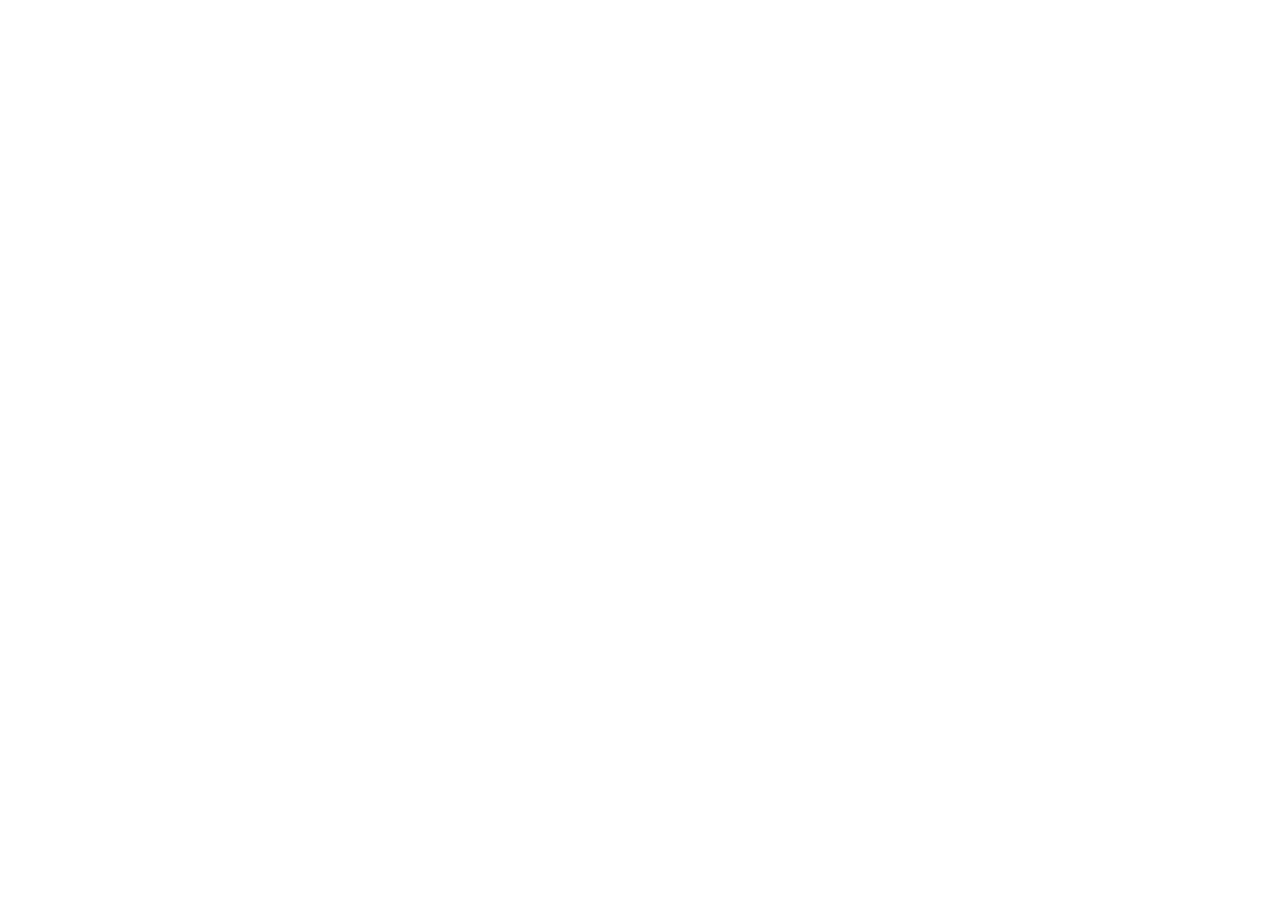
==== index.html @ 6100cba6 "feat: Estrutura básica criada através do  emmet." ====
<!doctype html>
<html lang="pt=br">
  <head>
    <meta charset="UTF-8" />
    <meta name="viewport" content="width=device-width, initial-scale=1.0" />
    <title>Página Principal</title>
  </head>
  <body></body>
</html>
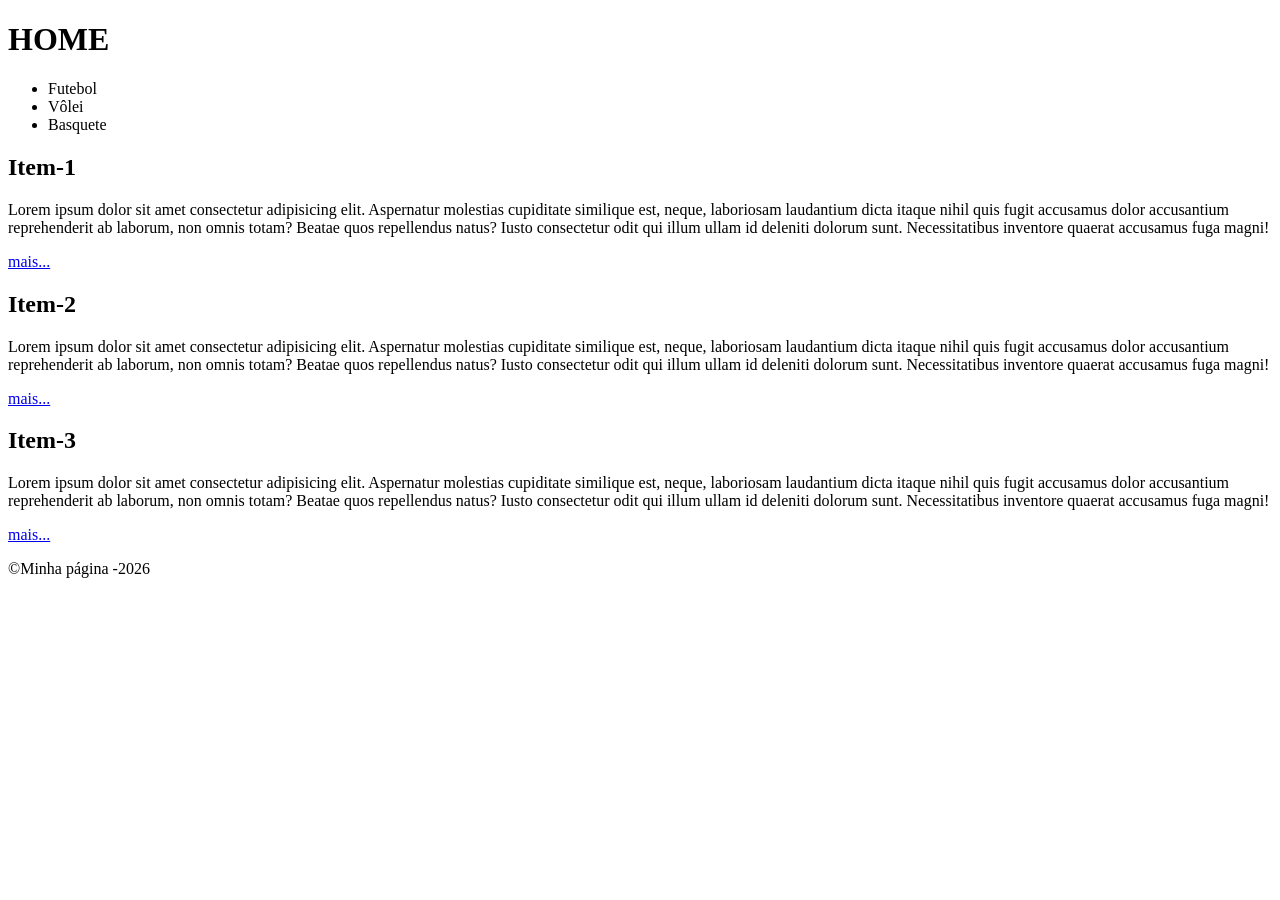
==== commit b5a24460: "Preparação do site de esporte." ====
--- a/index.html
+++ b/index.html
@@ -5,5 +5,39 @@
     <meta name="viewport" content="width=device-width, initial-scale=1.0" />
     <title>Página Principal</title>
   </head>
-  <body></body>
+  <body>
+
+    <header>
+      <h1>HOME</h1>
+      <nav>
+        <ul>
+          <li>Futebol</li>
+          <li>Vôlei</li>
+          <li>Basquete</li>
+        </ul>
+      </nav>
+    </header>
+
+    <main>
+      <section>
+        <h2>Item-1</h2>
+        <p>Lorem ipsum dolor sit amet consectetur adipisicing elit. Aspernatur molestias cupiditate similique est, neque, laboriosam laudantium dicta itaque nihil quis fugit accusamus dolor accusantium reprehenderit ab laborum, non omnis totam? Beatae quos repellendus natus? Iusto consectetur odit qui illum ullam id deleniti dolorum sunt. Necessitatibus inventore quaerat accusamus fuga magni!</p>
+        <a href="#">mais...</a>
+      </section>
+      <section>
+        <h2>Item-2</h2>
+        <p>Lorem ipsum dolor sit amet consectetur adipisicing elit. Aspernatur molestias cupiditate similique est, neque, laboriosam laudantium dicta itaque nihil quis fugit accusamus dolor accusantium reprehenderit ab laborum, non omnis totam? Beatae quos repellendus natus? Iusto consectetur odit qui illum ullam id deleniti dolorum sunt. Necessitatibus inventore quaerat accusamus fuga magni!</p>
+        <a href="#">mais...</a>
+      </section>
+      <section>
+        <h2>Item-3</h2>
+        <p>Lorem ipsum dolor sit amet consectetur adipisicing elit. Aspernatur molestias cupiditate similique est, neque, laboriosam laudantium dicta itaque nihil quis fugit accusamus dolor accusantium reprehenderit ab laborum, non omnis totam? Beatae quos repellendus natus? Iusto consectetur odit qui illum ullam id deleniti dolorum sunt. Necessitatibus inventore quaerat accusamus fuga magni!</p>
+        <a href="#">mais...</a>
+      </section>
+      
+    </main>
+    <footer>
+      <p>&copy;Minha página -2026</p>
+    </footer>
+  </body>
 </html>
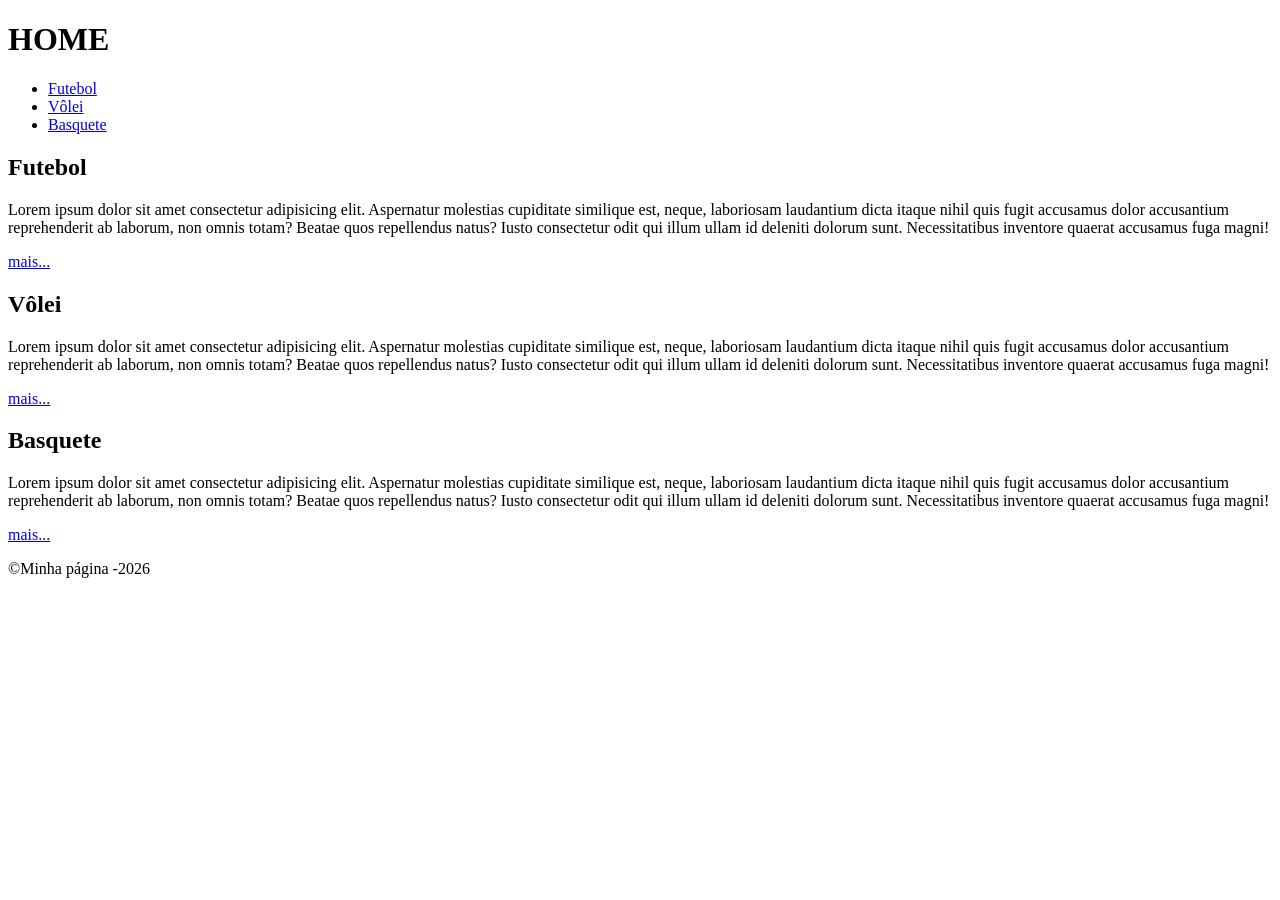
==== commit a041fd63: "feat: criei o link para cad esporte, podendo direcionar para cada matéria" ====
--- a/index.html
+++ b/index.html
@@ -6,35 +6,54 @@
     <title>Página Principal</title>
   </head>
   <body>
-
     <header>
       <h1>HOME</h1>
       <nav>
         <ul>
-          <li>Futebol</li>
-          <li>Vôlei</li>
-          <li>Basquete</li>
+          <li><a href="./paginas/futebol/futebol.html"> Futebol </a></li>
+          <li><a href="./paginas/volei/volei.html"> Vôlei </a></li>
+          <li><a href="./paginas/basquete/basquete.html">Basquete</a></li>
         </ul>
       </nav>
     </header>
 
     <main>
       <section>
-        <h2>Item-1</h2>
-        <p>Lorem ipsum dolor sit amet consectetur adipisicing elit. Aspernatur molestias cupiditate similique est, neque, laboriosam laudantium dicta itaque nihil quis fugit accusamus dolor accusantium reprehenderit ab laborum, non omnis totam? Beatae quos repellendus natus? Iusto consectetur odit qui illum ullam id deleniti dolorum sunt. Necessitatibus inventore quaerat accusamus fuga magni!</p>
+        <h2>Futebol</h2>
+        <p>
+          Lorem ipsum dolor sit amet consectetur adipisicing elit. Aspernatur
+          molestias cupiditate similique est, neque, laboriosam laudantium dicta
+          itaque nihil quis fugit accusamus dolor accusantium reprehenderit ab
+          laborum, non omnis totam? Beatae quos repellendus natus? Iusto
+          consectetur odit qui illum ullam id deleniti dolorum sunt.
+          Necessitatibus inventore quaerat accusamus fuga magni!
+        </p>
         <a href="#">mais...</a>
       </section>
       <section>
-        <h2>Item-2</h2>
-        <p>Lorem ipsum dolor sit amet consectetur adipisicing elit. Aspernatur molestias cupiditate similique est, neque, laboriosam laudantium dicta itaque nihil quis fugit accusamus dolor accusantium reprehenderit ab laborum, non omnis totam? Beatae quos repellendus natus? Iusto consectetur odit qui illum ullam id deleniti dolorum sunt. Necessitatibus inventore quaerat accusamus fuga magni!</p>
+        <h2>Vôlei</h2>
+        <p>
+          Lorem ipsum dolor sit amet consectetur adipisicing elit. Aspernatur
+          molestias cupiditate similique est, neque, laboriosam laudantium dicta
+          itaque nihil quis fugit accusamus dolor accusantium reprehenderit ab
+          laborum, non omnis totam? Beatae quos repellendus natus? Iusto
+          consectetur odit qui illum ullam id deleniti dolorum sunt.
+          Necessitatibus inventore quaerat accusamus fuga magni!
+        </p>
         <a href="#">mais...</a>
       </section>
       <section>
-        <h2>Item-3</h2>
-        <p>Lorem ipsum dolor sit amet consectetur adipisicing elit. Aspernatur molestias cupiditate similique est, neque, laboriosam laudantium dicta itaque nihil quis fugit accusamus dolor accusantium reprehenderit ab laborum, non omnis totam? Beatae quos repellendus natus? Iusto consectetur odit qui illum ullam id deleniti dolorum sunt. Necessitatibus inventore quaerat accusamus fuga magni!</p>
+        <h2>Basquete</h2>
+        <p>
+          Lorem ipsum dolor sit amet consectetur adipisicing elit. Aspernatur
+          molestias cupiditate similique est, neque, laboriosam laudantium dicta
+          itaque nihil quis fugit accusamus dolor accusantium reprehenderit ab
+          laborum, non omnis totam? Beatae quos repellendus natus? Iusto
+          consectetur odit qui illum ullam id deleniti dolorum sunt.
+          Necessitatibus inventore quaerat accusamus fuga magni!
+        </p>
         <a href="#">mais...</a>
       </section>
-      
     </main>
     <footer>
       <p>&copy;Minha página -2026</p>
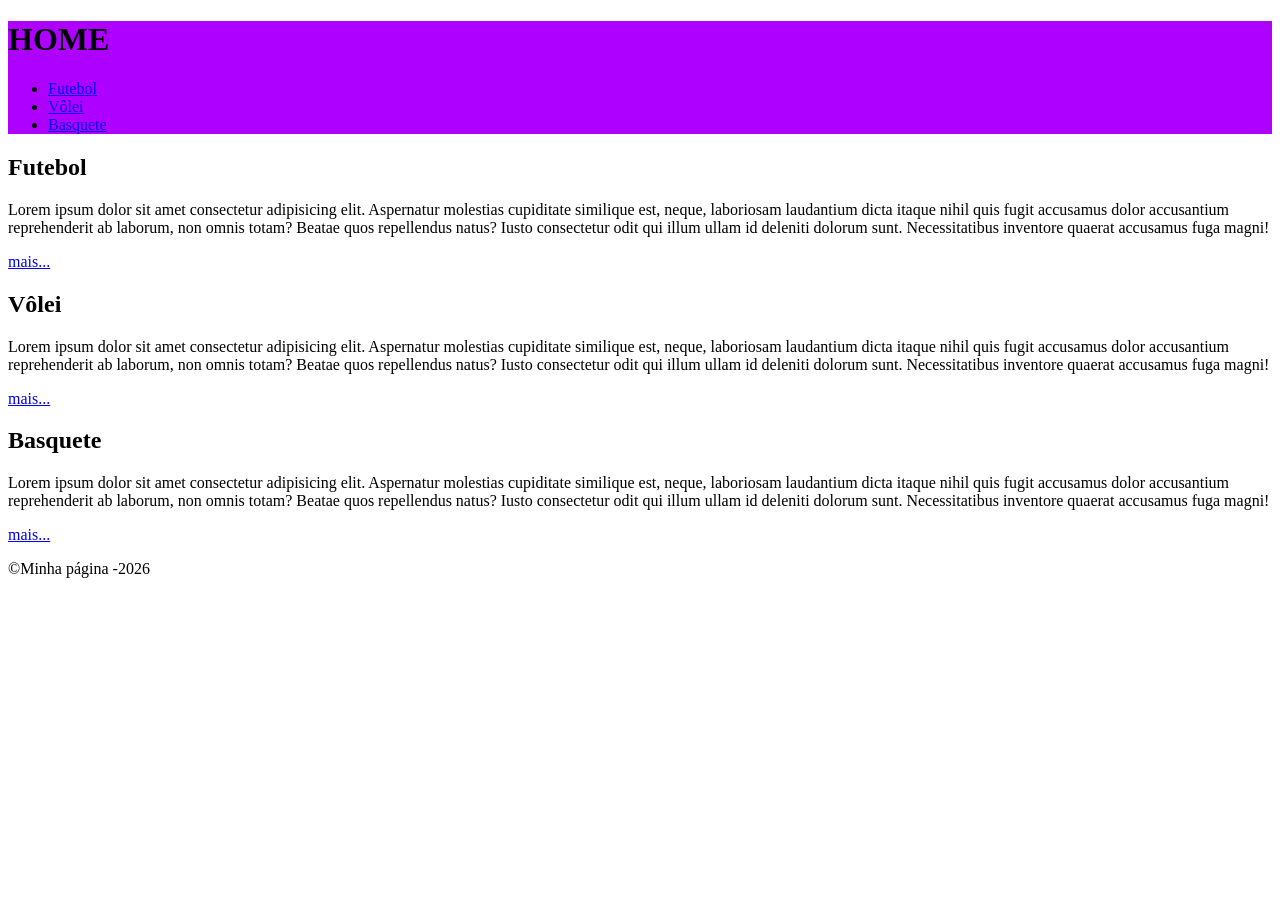
==== commit 456bc66a: "feat: adicionei o ícone de esporte" ====
--- a/index.html
+++ b/index.html
@@ -4,9 +4,16 @@
     <meta charset="UTF-8" />
     <meta name="viewport" content="width=device-width, initial-scale=1.0" />
     <title>Página Principal</title>
+    <style>
+      heade {
+        background-color: orangered;
+      }
+    </style>
+
+    <link rel="icon" href="./img/sports_6213990.png" />
   </head>
   <body>
-    <header>
+    <header style="background-color: rgb(174, 0, 255)">
       <h1>HOME</h1>
       <nav>
         <ul>
@@ -28,7 +35,7 @@
           consectetur odit qui illum ullam id deleniti dolorum sunt.
           Necessitatibus inventore quaerat accusamus fuga magni!
         </p>
-        <a href="#">mais...</a>
+        <a href="./paginas/futebol/futebol.html">mais...</a>
       </section>
       <section>
         <h2>Vôlei</h2>
@@ -40,7 +47,7 @@
           consectetur odit qui illum ullam id deleniti dolorum sunt.
           Necessitatibus inventore quaerat accusamus fuga magni!
         </p>
-        <a href="#">mais...</a>
+        <a href="./paginas/volei/volei.html">mais...</a>
       </section>
       <section>
         <h2>Basquete</h2>
@@ -52,7 +59,7 @@
           consectetur odit qui illum ullam id deleniti dolorum sunt.
           Necessitatibus inventore quaerat accusamus fuga magni!
         </p>
-        <a href="#">mais...</a>
+        <a href="./paginas/basquete/basquete.html">mais...</a>
       </section>
     </main>
     <footer>
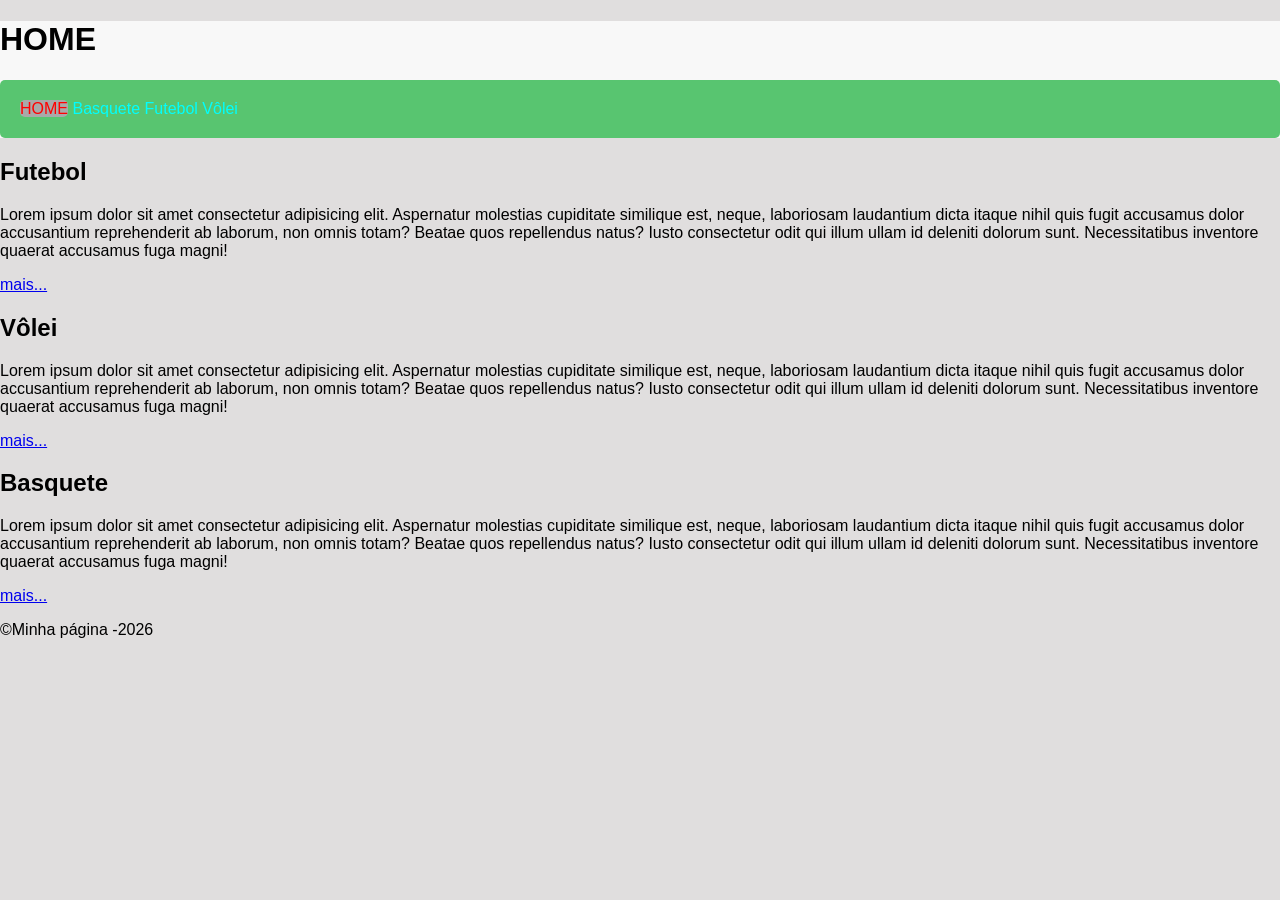
==== commit 092e39fb: "feat: alterações no menu" ====
--- a/index.html
+++ b/index.html
@@ -11,15 +11,19 @@
     </style>
 
     <link rel="icon" href="./img/sports_6213990.png" />
+    <link rel="stylesheet" href="./css/style.css" />
   </head>
   <body>
-    <header style="background-color: rgb(174, 0, 255)">
+
+
+    <header style="background-color: rgb(248, 248, 248)">
       <h1>HOME</h1>
       <nav>
-        <ul>
-          <li><a href="./paginas/futebol/futebol.html"> Futebol </a></li>
-          <li><a href="./paginas/volei/volei.html"> Vôlei </a></li>
-          <li><a href="./paginas/basquete/basquete.html">Basquete</a></li>
+        <ul id="menu">
+          <li><a id="active-link" class="nav-link" href="#">HOME</a></li>
+          <li><a class="nav-link" href="./paginas/basquete/basquete.html">Basquete</a></li>
+          <li><a class="nav-link" href="./paginas/futebol/futebol.html"> Futebol </a></li>
+          <li><a class="nav-link" href="./paginas/volei/volei.html"> Vôlei </a></li>
         </ul>
       </nav>
     </header>
--- a/css/style.css
+++ b/css/style.css
@@ -0,0 +1,38 @@
+
+body {
+  background-color: #e0dede;
+  font-family: "Segoe UI", Tahoma, Geneva, Verdana, sans-serif;
+  line-height: 1 2;
+  margin: 0;
+  
+}
+
+
+#menu{
+  background-color: rgb(88, 197, 112);
+  border-radius: 5px;
+  list-style: none;
+  padding: 20px;
+}
+
+#menu li{
+  display: inline-block
+
+}
+
+.nav-link{
+  color:aqua;
+  font-size: 16px;
+  text-decoration: none;
+}
+a.nav-link{
+  text-decoration: none;
+}
+
+
+#active-link{
+  color:red;
+  background-color: darkgray;
+  border-radius: 5px;
+
+}
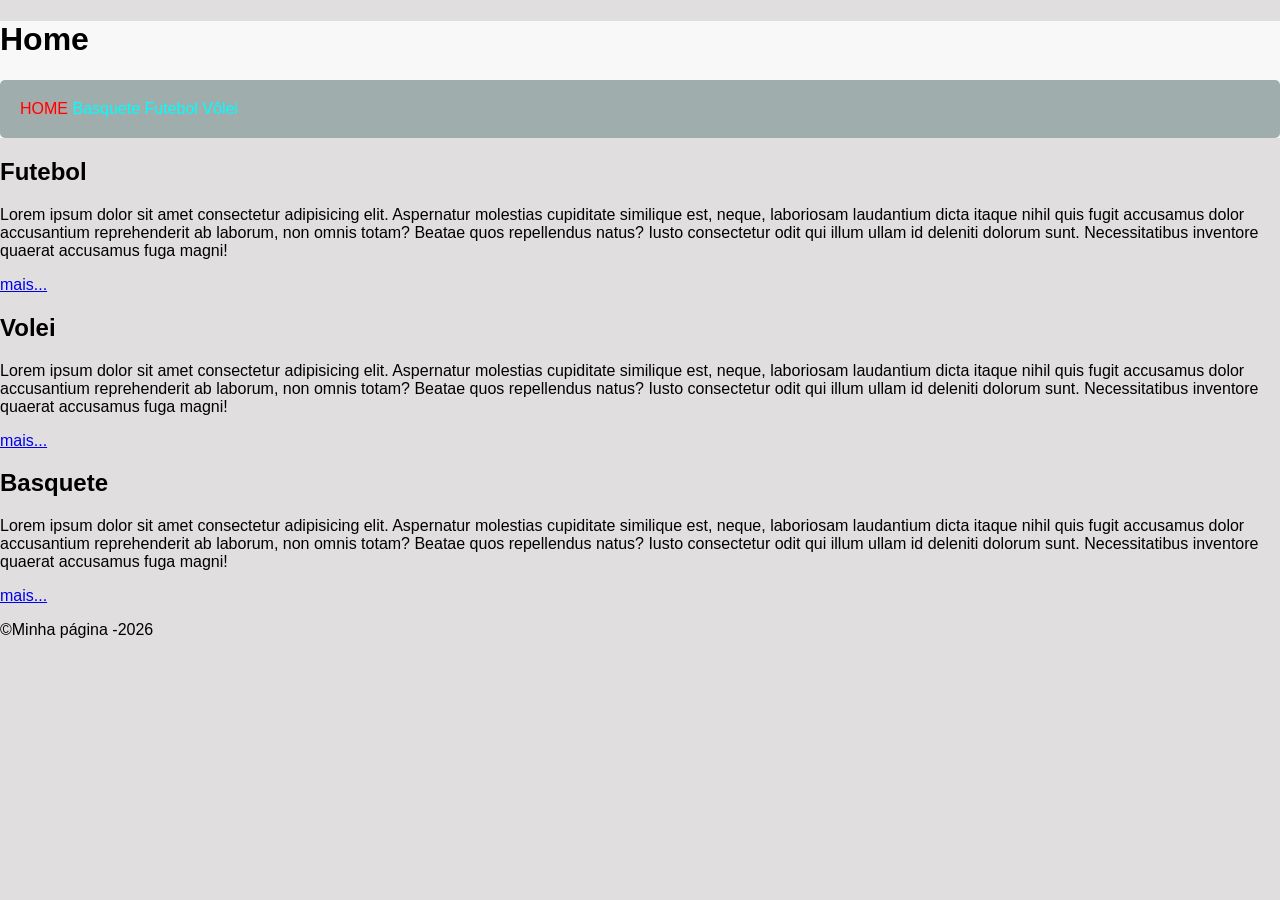
==== commit d91aa32b: "mudanças peequenas" ====
--- a/index.html
+++ b/index.html
@@ -13,17 +13,26 @@
     <link rel="icon" href="./img/sports_6213990.png" />
     <link rel="stylesheet" href="./css/style.css" />
   </head>
+
   <body>
-
-
     <header style="background-color: rgb(248, 248, 248)">
-      <h1>HOME</h1>
+      <h1>Home</h1>
       <nav>
         <ul id="menu">
           <li><a id="active-link" class="nav-link" href="#">HOME</a></li>
-          <li><a class="nav-link" href="./paginas/basquete/basquete.html">Basquete</a></li>
-          <li><a class="nav-link" href="./paginas/futebol/futebol.html"> Futebol </a></li>
-          <li><a class="nav-link" href="./paginas/volei/volei.html"> Vôlei </a></li>
+          <li>
+            <a class="nav-link" href="./paginas/basquete/basquete.html"
+              >Basquete</a
+            >
+          </li>
+          <li>
+            <a class="nav-link" href="./paginas/futebol/futebol.html">
+              Futebol
+            </a>
+          </li>
+          <li>
+            <a class="nav-link" href="./paginas/volei/volei.html"> Vôlei </a>
+          </li>
         </ul>
       </nav>
     </header>
@@ -41,8 +50,9 @@
         </p>
         <a href="./paginas/futebol/futebol.html">mais...</a>
       </section>
+
       <section>
-        <h2>Vôlei</h2>
+        <h2>Volei</h2>
         <p>
           Lorem ipsum dolor sit amet consectetur adipisicing elit. Aspernatur
           molestias cupiditate similique est, neque, laboriosam laudantium dicta
@@ -53,6 +63,7 @@
         </p>
         <a href="./paginas/volei/volei.html">mais...</a>
       </section>
+
       <section>
         <h2>Basquete</h2>
         <p>
--- a/css/style.css
+++ b/css/style.css
@@ -1,38 +1,33 @@
-
 body {
   background-color: #e0dede;
   font-family: "Segoe UI", Tahoma, Geneva, Verdana, sans-serif;
   line-height: 1 2;
   margin: 0;
-  
 }
 
-
-#menu{
-  background-color: rgb(88, 197, 112);
+#menu {
+  background-color: rgb(160, 173, 173);
   border-radius: 5px;
   list-style: none;
   padding: 20px;
 }
 
-#menu li{
-  display: inline-block
-
+#menu li {
+  display: inline-block;
 }
 
-.nav-link{
-  color:aqua;
+.nav-link {
+  color: aqua;
   font-size: 16px;
   text-decoration: none;
 }
-a.nav-link{
+
+a.nav-link {
   text-decoration: none;
 }
 
-
-#active-link{
-  color:red;
+#active-link {
+  color: red;
   background-color: darkgray;
-  border-radius: 5px;
-
-}+  border-radius: 10px;
+}
